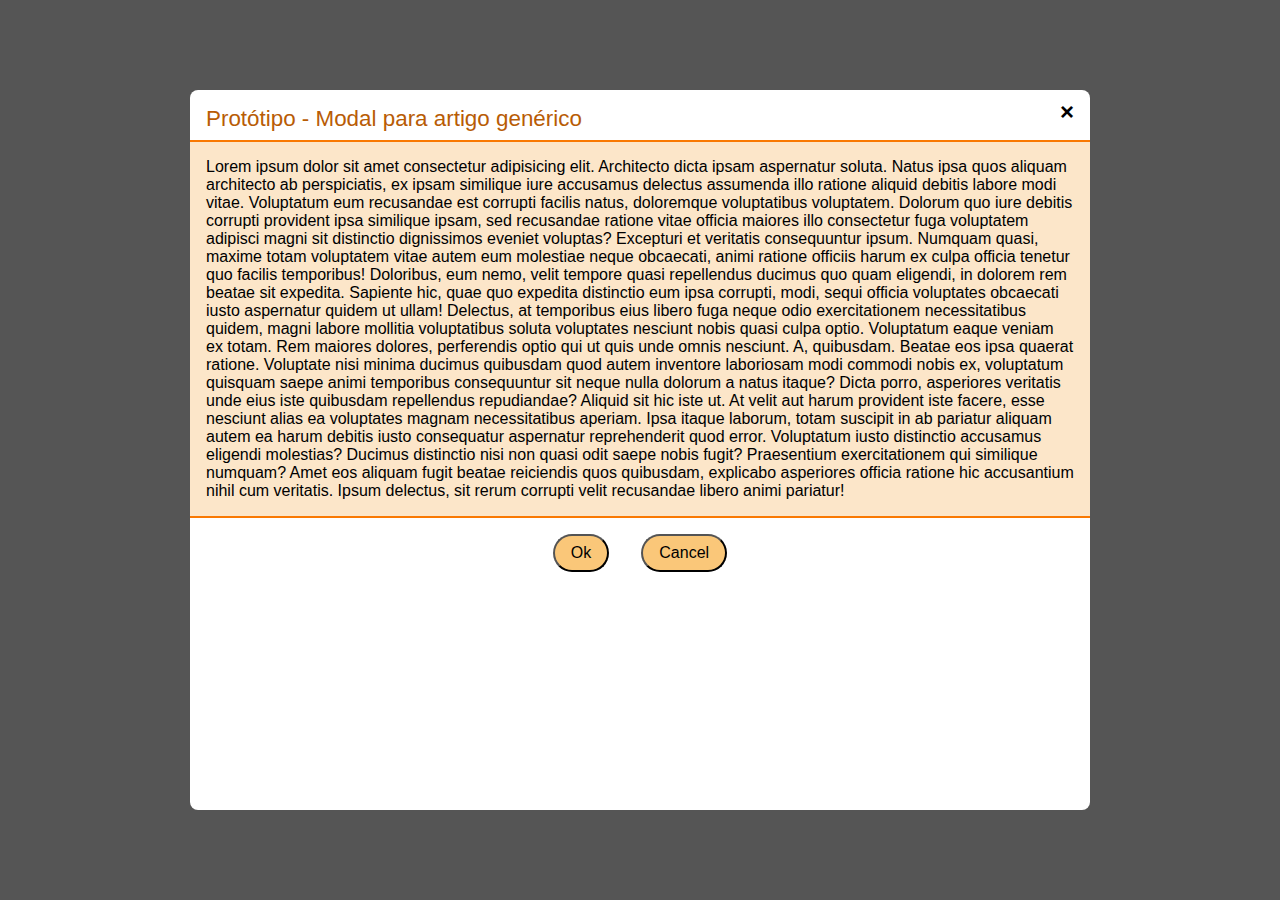
==== modal-project/index.html @ 6dd3184f "class updates" ====
<!DOCTYPE html>
<html lang="en">
  <head>
    <meta charset="UTF-8" />
    <meta name="viewport" content="width=device-width, initial-scale=1.0" />
    <meta http-equiv="X-UA-Compatible" content="ie=edge" />
    <link rel="stylesheet" href="styles.css" />
    <title>Modal</title>
  </head>
  <body>
    <div class="modal">
      <div class="header">
        <span class="title">Protótipo - Modal para artigo genérico</span>
        <button class="close-button">&times;</button>
      </div>
      <div class="body">
        Lorem ipsum dolor sit amet consectetur adipisicing elit. Architecto
        dicta ipsam aspernatur soluta. Natus ipsa quos aliquam architecto ab
        perspiciatis, ex ipsam similique iure accusamus delectus assumenda illo
        ratione aliquid debitis labore modi vitae. Voluptatum eum recusandae est
        corrupti facilis natus, doloremque voluptatibus voluptatem. Dolorum quo
        iure debitis corrupti provident ipsa similique ipsam, sed recusandae
        ratione vitae officia maiores illo consectetur fuga voluptatem adipisci
        magni sit distinctio dignissimos eveniet voluptas? Excepturi et
        veritatis consequuntur ipsum. Numquam quasi, maxime totam voluptatem
        vitae autem eum molestiae neque obcaecati, animi ratione officiis harum
        ex culpa officia tenetur quo facilis temporibus! Doloribus, eum nemo,
        velit tempore quasi repellendus ducimus quo quam eligendi, in dolorem
        rem beatae sit expedita. Sapiente hic, quae quo expedita distinctio eum
        ipsa corrupti, modi, sequi officia voluptates obcaecati iusto aspernatur
        quidem ut ullam! Delectus, at temporibus eius libero fuga neque odio
        exercitationem necessitatibus quidem, magni labore mollitia voluptatibus
        soluta voluptates nesciunt nobis quasi culpa optio. Voluptatum eaque
        veniam ex totam. Rem maiores dolores, perferendis optio qui ut quis unde
        omnis nesciunt. A, quibusdam. Beatae eos ipsa quaerat ratione. Voluptate
        nisi minima ducimus quibusdam quod autem inventore laboriosam modi
        commodi nobis ex, voluptatum quisquam saepe animi temporibus
        consequuntur sit neque nulla dolorum a natus itaque? Dicta porro,
        asperiores veritatis unde eius iste quibusdam repellendus repudiandae?
        Aliquid sit hic iste ut. At velit aut harum provident iste facere, esse
        nesciunt alias ea voluptates magnam necessitatibus aperiam. Ipsa itaque
        laborum, totam suscipit in ab pariatur aliquam autem ea harum debitis
        iusto consequatur aspernatur reprehenderit quod error. Voluptatum iusto
        distinctio accusamus eligendi molestias? Ducimus distinctio nisi non
        quasi odit saepe nobis fugit? Praesentium exercitationem qui similique
        numquam? Amet eos aliquam fugit beatae reiciendis quos quibusdam,
        explicabo asperiores officia ratione hic accusantium nihil cum
        veritatis. Ipsum delectus, sit rerum corrupti velit recusandae libero
        animi pariatur!
      </div>
      <div class="footer-btn">
        <button class="btn-ok">Ok</button>
        <button class="btn-cancel">Cancel</button>
      </div>
    </div>
  </body>
</html>
---- modal-project/styles.css ----
* {
  box-sizing: border-box;
}

body {
  display: flex;
  justify-content: center;
  align-items: center;
  height: 100vh;
  margin: 0;
  background-color: #555;
}

.modal {
  height: 80vh;
  width: 900px;
  max-width: 80%;
  overflow: auto;
  background-color: white;
  border-radius: 8px;
  display: flex;
  flex-direction: column;
}

.header {
  display: flex;
  justify-content: space-between;
  padding: 0 1rem;
  padding-bottom: 0.5rem;
  border-bottom: 2px solid rgb(249, 121, 2);
}

.title {
  font-size: 1.4rem;
  padding-top: 1rem;
  color: rgb(184, 92, 5);
  font-family: Arial, Helvetica, sans-serif;
}

.close-button {
  background: none;
  border: none;
  font-size: 1.5rem;
  font-weight: bold;
  margin: 0;
  padding: 0;
  cursor: pointer;
  align-self: flex-start;
  padding-top: 0.5rem;
}

.body {
  padding: 1rem;
  background-color: rgb(252, 230, 201);
  font-family: Arial, Helvetica, sans-serif;
  border-bottom: 2px solid rgb(249, 121, 2);
}

.footer-btn {
  display: flex;
  margin: 1rem;
  justify-content: center;
}

.btn-ok,
.btn-cancel {
  margin: 0 1rem;
  padding: 0.5em 1em;
  border-radius: 10000px;
  font-size: 1rem;
  background-color: rgb(250, 199, 121);
}
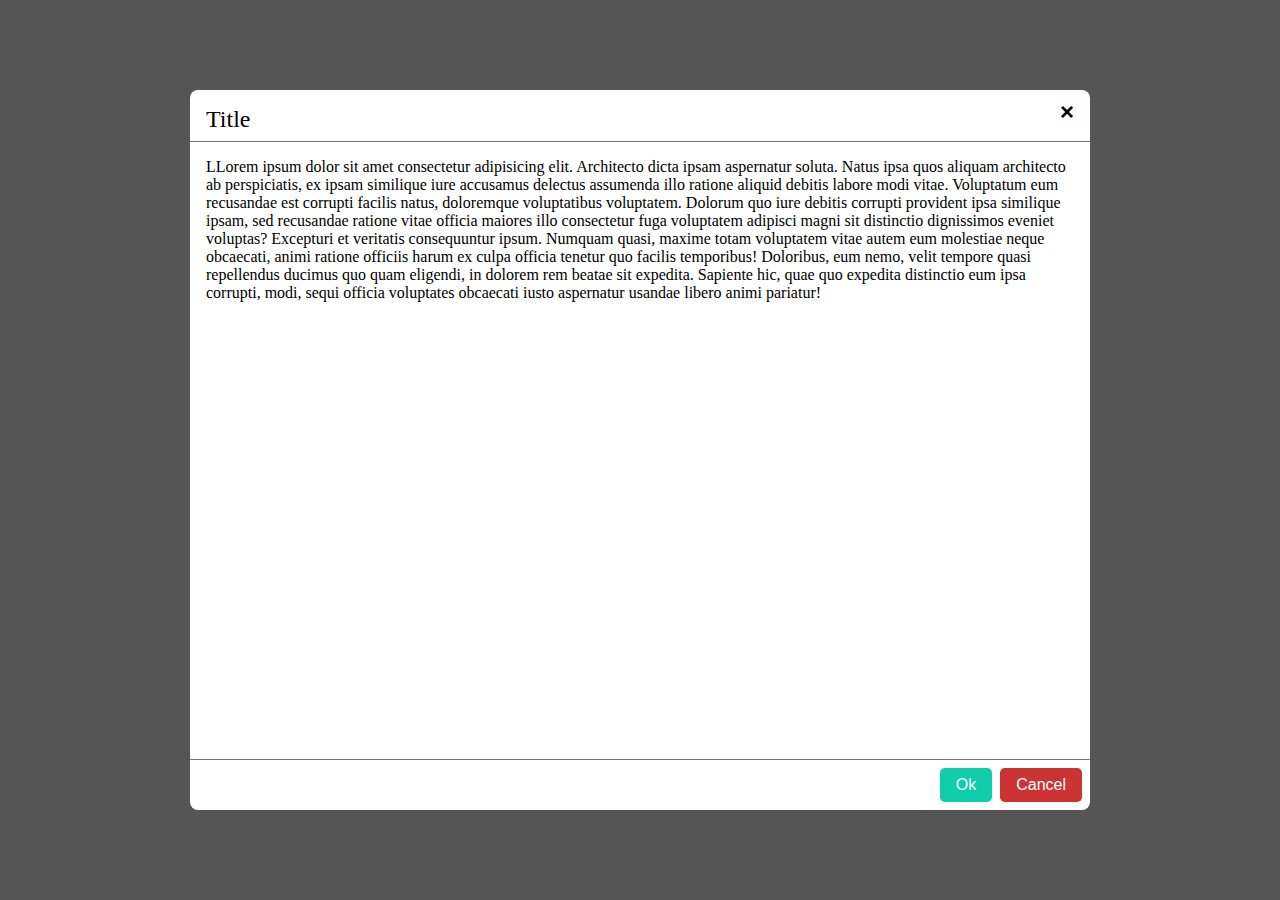
==== commit e3427e6e: "flex modal" ====
--- a/modal-project/index.html
+++ b/modal-project/index.html
@@ -10,11 +10,11 @@
   <body>
     <div class="modal">
       <div class="header">
-        <span class="title">Protótipo - Modal para artigo genérico</span>
+        <span class="title">Title</span>
         <button class="close-button">&times;</button>
       </div>
       <div class="body">
-        Lorem ipsum dolor sit amet consectetur adipisicing elit. Architecto
+        LLorem ipsum dolor sit amet consectetur adipisicing elit. Architecto
         dicta ipsam aspernatur soluta. Natus ipsa quos aliquam architecto ab
         perspiciatis, ex ipsam similique iure accusamus delectus assumenda illo
         ratione aliquid debitis labore modi vitae. Voluptatum eum recusandae est
@@ -28,29 +28,11 @@
         velit tempore quasi repellendus ducimus quo quam eligendi, in dolorem
         rem beatae sit expedita. Sapiente hic, quae quo expedita distinctio eum
         ipsa corrupti, modi, sequi officia voluptates obcaecati iusto aspernatur
-        quidem ut ullam! Delectus, at temporibus eius libero fuga neque odio
-        exercitationem necessitatibus quidem, magni labore mollitia voluptatibus
-        soluta voluptates nesciunt nobis quasi culpa optio. Voluptatum eaque
-        veniam ex totam. Rem maiores dolores, perferendis optio qui ut quis unde
-        omnis nesciunt. A, quibusdam. Beatae eos ipsa quaerat ratione. Voluptate
-        nisi minima ducimus quibusdam quod autem inventore laboriosam modi
-        commodi nobis ex, voluptatum quisquam saepe animi temporibus
-        consequuntur sit neque nulla dolorum a natus itaque? Dicta porro,
-        asperiores veritatis unde eius iste quibusdam repellendus repudiandae?
-        Aliquid sit hic iste ut. At velit aut harum provident iste facere, esse
-        nesciunt alias ea voluptates magnam necessitatibus aperiam. Ipsa itaque
-        laborum, totam suscipit in ab pariatur aliquam autem ea harum debitis
-        iusto consequatur aspernatur reprehenderit quod error. Voluptatum iusto
-        distinctio accusamus eligendi molestias? Ducimus distinctio nisi non
-        quasi odit saepe nobis fugit? Praesentium exercitationem qui similique
-        numquam? Amet eos aliquam fugit beatae reiciendis quos quibusdam,
-        explicabo asperiores officia ratione hic accusantium nihil cum
-        veritatis. Ipsum delectus, sit rerum corrupti velit recusandae libero
-        animi pariatur!
+        usandae libero animi pariatur!
       </div>
-      <div class="footer-btn">
-        <button class="btn-ok">Ok</button>
-        <button class="btn-cancel">Cancel</button>
+      <div class="footer">
+        <button class="btn btn-primary">Ok</button>
+        <button class="btn btn-danger">Cancel</button>
       </div>
     </div>
   </body>
--- a/modal-project/styles.css
+++ b/modal-project/styles.css
@@ -1,4 +1,4 @@
-* {
+|* {
   box-sizing: border-box;
 }
 
@@ -15,7 +15,6 @@
   height: 80vh;
   width: 900px;
   max-width: 80%;
-  overflow: auto;
   background-color: white;
   border-radius: 8px;
   display: flex;
@@ -23,18 +22,16 @@
 }
 
 .header {
+  padding: 0 1rem;
+  padding-bottom: 0.5rem;
+  border-bottom: 1px solid #777;
   display: flex;
   justify-content: space-between;
-  padding: 0 1rem;
-  padding-bottom: 0.5rem;
-  border-bottom: 2px solid rgb(249, 121, 2);
 }
 
 .title {
-  font-size: 1.4rem;
+  font-size: 1.5rem;
   padding-top: 1rem;
-  color: rgb(184, 92, 5);
-  font-family: Arial, Helvetica, sans-serif;
 }
 
 .close-button {
@@ -50,23 +47,49 @@
 }
 
 .body {
+  flex-grow: 1;
+  overflow: auto;
   padding: 1rem;
-  background-color: rgb(252, 230, 201);
-  font-family: Arial, Helvetica, sans-serif;
-  border-bottom: 2px solid rgb(249, 121, 2);
 }
 
-.footer-btn {
+.footer {
   display: flex;
-  margin: 1rem;
-  justify-content: center;
+  justify-content: flex-end;
+  padding: 0.5rem;
+  border-top: 1px solid #777;
 }
 
-.btn-ok,
-.btn-cancel {
-  margin: 0 1rem;
+.footer .btn {
+  margin-right: 0.5rem;
+}
+
+.footer .btn:last-child {
+  margin-right: initial;
+}
+
+.btn {
   padding: 0.5em 1em;
-  border-radius: 10000px;
-  font-size: 1rem;
-  background-color: rgb(250, 199, 121);
+  font-size: inherit;
+  border-radius: 0.3em;
+  border: none;
+  color: white;
+  cursor: pointer;
 }
+
+.btn.btn-primary {
+  background-color: #1ca;
+}
+
+.btn.btn-primary:hover,
+.btn.btn-primary:focus {
+  background-color: #0a8;
+}
+
+.btn.btn-danger {
+  background-color: #c33;
+}
+
+.btn.btn-danger:hover,
+.btn.btn-danger:focus {
+  background-color: #a11;
+}
